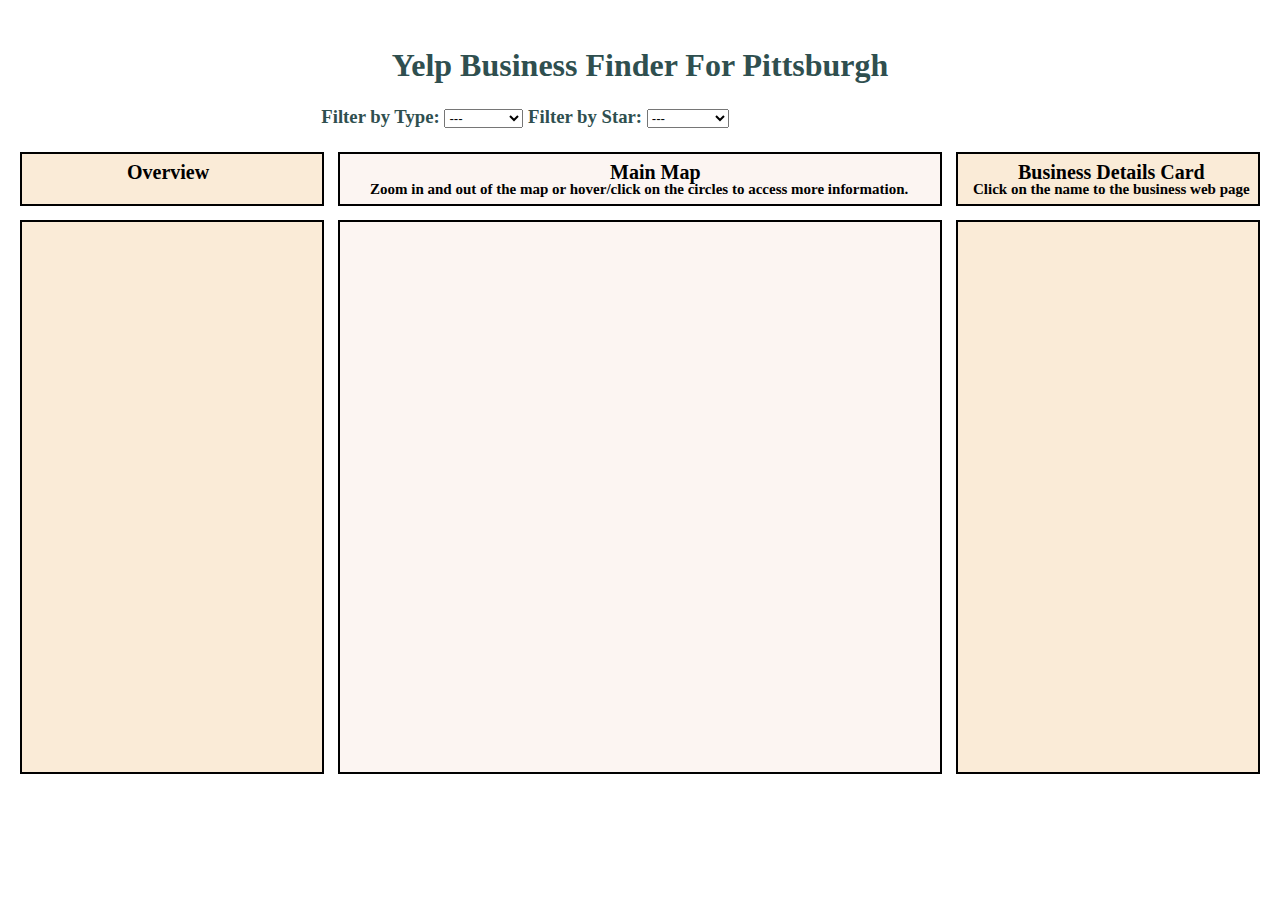
==== index.html @ 77a01666 "polishing" ====
<!DOCTYPE html>
<html lang="en">
<head>
    <meta charset="UTF-8">
    <script src="https://d3js.org/d3.v7.min.js"></script>
    <script src="https://d3js.org/topojson.v3.min.js"></script>
    <title>Yelp Business Finder For Pittsburgh</title>
</head>
<body style="background-color: 
white">
<br>
<div style = "text-align: center;">
    <h1 style="color: darkslategray;">Yelp Business Finder For Pittsburgh</h1>
    <h3 style="color: darkslategray;">

    </h3>

    <h3 style="color: darkslategray;">
        <span id="type-text">Filter by Type:</span>
        <select id="type-selector">
            <option value="none">---</option>
            <option value="food">Food</option>
            <option value="arts">Arts</option>
            <option value="nightlife">Nightlife</option>
            <option value="shopping">Shopping</option>
            <option value="active">Active</option>
        </select>
        <span id="star-text">Filter by Star:</span>
        <select id="star-selector">
            <option value="none">---</option>
            <option value=1>★</option>
            <option value=2>★★</option>
            <option value=3>★★★</option>
            <option value=4>★★★★</option>
            <option value=5>★★★★★</option>
        </select>
        <span id="category-text" style="visibility: hidden;">Filter by Food Category:</span>
        <select id="category-selector" style="visibility: hidden;">
        </select>
    </h3>
    <svg id="leftCardTop" height="50" width="300" style="margin:5px; background-color:antiquewhite;text-align: center;border: 2px solid black;">
        <text text x="35%" y="50%" font-size="20" fill="black" font-weight="bold">Overview</text>
    </svg>
    <svg id="choroplethTop" height="50" width="600" style="margin:5px; background-color:#fcf5f2;border: 2px solid black;" >
        <text text x="45%" y="50%" font-size="20" fill="black" font-weight="bold"> Main Map</text>
        <text text x="5%" y="80%" font-size="15" fill="black" font-weight="bold"> Zoom in and out of the map or hover/click on the circles to access more information. </text>
    </svg>
    <svg id="rightCardTop" height="50" width="300" style="margin:5px; background-color:antiquewhite;text-align: center;border: 2px solid black;" >
        <text text x="20%" y="50%" font-size="20" fill="black" font-weight="bold"> Business Details Card </text>
        <text text x="5%" y="80%" font-size="15" fill="black" font-weight="bold"> Click on the name to the business web page </text>
    </svg>
    <svg id="leftCard" height="550" width="300" style="margin:5px; background-color:antiquewhite;text-align: center;border: 2px solid black;">
        <svg id="scatterplot" x="0" y="0" height="260" width="280" ></svg>
        <svg id="barchart" x="0" y="270" height="260" width="280"></svg>
    </svg>
    <svg id="choropleth" height="550" width="600" style="margin:5px; background-color:#fcf5f2;border: 2px solid black;" ></svg>
    <svg id="rightCard" height="550" width="300" style="margin:5px; background-color:antiquewhite;text-align: center;border: 2px solid black;" ></svg>

</div>
<br>
</body>

<script>
    // left card
    const margin3 = { top: 20, right: 10, bottom: 30, left:10};
    const scatterPlot = d3.select("#scatterplot");
    const scatterWidth = scatterPlot.attr("width");
    const scatterHeight = scatterPlot.attr("height");
    const barChart = d3.select("#barchart");
    const barWidth = barChart.attr("width");
    const barHeight = barChart.attr("height");

    // right card
    let selectedCircle = null;
    const svg2 = d3.select("#rightCard");
    const width2 = svg2.attr("width");
    const height2 = svg2.attr("height");
    const margin2 = { top: 20, right: 20, bottom: 20, left:20};
    const vpWidth2 = width2 - margin2.left - margin2.right;
    const vpHeight2 = height2 - margin2.top - margin2.bottom;
    const viewport2 = svg2.append("g")
        .attr("transform","translate("+margin2.left+","+margin2.top+")");
    // Map
    const svg = d3.select("#choropleth");
    const width = svg.attr("width");
    const height = svg.attr("height");
    const margin = { top: 20, right: 20, bottom: 20, left:20};
    const vpWidth = width - margin.left - margin.right;
    const vpHeight = height - margin.top - margin.bottom;
    const viewport = svg.append("g")
        .attr("transform","translate("+margin.left+","+margin.top+")");
    function wrap(text, width) {
        text.each(function () {
            var text = d3.select(this),
                words = text.text().split(/\s+/).reverse(),
                word,
                line = [],
                lineNumber = 0,
                lineHeight = 1.1, // ems
                x = text.attr("x"),
                y = text.attr("y"),
                dy = 0, //parseFloat(text.attr("dy")),
                tspan = text.text(null)
                    .append("tspan")
                    .attr("x", x)
                    .attr("y", y)
                    .attr("dy", dy + "em");
            while (word = words.pop()) {
                line.push(word);
                tspan.text(line.join(" "));
                if (tspan.node().getComputedTextLength() > width) {
                    line.pop();
                    tspan.text(line.join(" "));
                    line = [word];
                    tspan = text.append("tspan")
                        .attr("x", x)
                        .attr("y", y)
                        .attr("dy", ++lineNumber * lineHeight + dy + "em")
                        .text(word);
                }
            }
        });
    }

    const requestData = async function() {

        const pittsData = await d3.csv('yelp_pittsburgh.csv');
        const pittsGeo = await d3.json("pittsburgh_neighborhoods.json");
        const icon_list = await d3.json("icon_list.json");

        let dataID = 0;
        pittsData.forEach( (d) => {
            d['rating'] = Number(d['rating']);
            d['review_count'] = Number(d['review count']);
            d['latitude'] = Number(d['latitude']);
            d['longitude'] = Number(d['longitude']);
            d['id'] = dataID;
            dataID++;
        });

        // Draw Left Card
        // Scatter Plot
        const xScatterScale = d3.scaleLinear()
            .domain([0, 5])
            .range([margin3.left+40, scatterWidth-margin3.right]);
        const yScatterScale = d3.scaleLinear()
            .domain([0, d3.max(pittsData, d => d.review_count)])
            .range([scatterHeight-margin3.bottom-10, margin3.top]);
        const xScatterAxis = d3.axisBottom(xScatterScale);

        scatterPlot.append("g")
                .attr("transform", `translate(0, ${scatterHeight - margin3.bottom-10})`)
                .call(xScatterAxis);

        const yScatterAxis = d3.axisLeft(yScatterScale);

        scatterPlot.append("g")
                .attr("transform", `translate(${margin3.left+ 40}, 0)`)
                .call(yScatterAxis);

        let scatterDots = scatterPlot.append('g')
            .selectAll("circle")
            .data(pittsData)
            .join("circle")
            .attr("id", d => ("id_" + d.id))
            .attr("cx", d => xScatterScale(d.rating))
            .attr("cy", d => yScatterScale(d.review_count))
            .attr("r", 0)
            .style("fill", "antiquewhite")
            .attr("transform", `translate(0, -5)`);
        // define the transition
        const transition = d3.transition()
            .duration(750)
            .ease(d3.easeLinear);
        // add a transition to the circles
        scatterDots.transition(transition)
            .attr("cx", d => xScatterScale(d.rating))
            .attr("cy", d => yScatterScale(d.review_count))
            .attr("r", 5)
            .style("fill", "#acc864");

        // Axis labels:
        scatterPlot.append("text")
            .attr("text-anchor", "end")
            .attr("font-size", "15")
            .attr("x", scatterWidth/2+40)
            .attr("y", scatterHeight-5 )
            .text("Rating");
        scatterPlot.append("text")
            .attr("text-anchor", "end")
            .attr("font-size", "15")
            .attr("transform", "rotate(-90)")
            .attr("x", -scatterHeight/2+55 )
            .attr("y", margin3.left+10)
            .text("Number of Reviews");

        // Barchart
        // Count by type
        let countType = {};
        pittsData.forEach(function(d) {
            if(countType[d.type]) {
                countType[d.type]++;
            } else {
                countType[d.type] = 1;
            }
        });
        let dataBar = Object.keys(countType).map(function(key) {
            return {type: key, count: countType[key]};
        });

        const xBarScale = d3.scaleBand()
            .domain(dataBar.map(d => d.type))
            .range([margin3.left+40, barWidth-10]).padding(0.1);

        const yBarScale = d3.scaleLinear()
            .domain([0, d3.max(dataBar, d => d.count)])
            .range([barHeight, margin3.top+30]);

        const xBarAxis = d3.axisBottom(xBarScale);

        barChart.append("g")
            .attr("transform", `translate(0, ${barHeight - margin3.bottom})`)
            .call(xBarAxis);

        const yBarAxis = d3.axisLeft(yBarScale);

        barChart.append("g")
                .attr("transform", `translate(${margin3.left+40}, -30)`)// move the y-axis to the left
                .call(yBarAxis);

        barChart.selectAll("rect")
            .data(dataBar)
            .join("rect")
            .attr("id", d => ("type_" + d.type))
            .attr("x",d => xBarScale(d.type))
            .attr("width", xBarScale.bandwidth())
            .style("fill", "#acc864")
            .attr("transform", `translate(0, -30)`)
            .attr("y", barHeight)
            .attr("height", 0)
            .transition() // bar animation
            .duration(650)
                .attr("y", d => yBarScale(d.count))
                .attr("height", d => barHeight - yBarScale(d.count));

        // Axis labels:
        barChart.append("text")
            .attr("text-anchor", "end")
            .attr("font-size", "15")
            .attr("x", barWidth/2+40)
            .attr("y", barHeight-3 )
            .text("Category");
        barChart.append("text")
            .attr("text-anchor", "end")
            .attr("font-size", "15")
            .attr("transform", "rotate(-90)")
            .attr("x", -barHeight/2+55 )
            .attr("y", margin3.left+10)
            .text("Number of Businesses");

        // highlight scatter plot and barchart
        function updateLeftCard(id, type) {
            // TitleText.text("Business: " + name);
            // update scatter plot
            let circleID = "#id_" + id;
            scatterPlot.selectAll("circle")
                .attr("r", 5)
                .style("opacity", 0.8)
                .style("stroke", "none")
                .style("fill", "#acc864")
            scatterPlot.selectAll(circleID).raise()
                .attr("r", 8)
                .style("opacity", 1)
                .style("stroke-width", 2)
                .style("stroke", "white")
                .style("fill", "#FDB10B")
            // update barchart
            let rectID = "#type_" + type;
            barChart.selectAll("rect")
                // .attr("r", 5)
                .style("opacity", 1)
                .style("stroke", "none")
                // .attr("width", xBarScale.bandwidth())
                .style("fill", "#acc864")
            barChart.selectAll(rectID).raise()
                // .attr("r", 8)
                // .style("opacity", 1)
                .style("stroke-width", 2)
                .style("stroke", "white")
                // .attr("width", xBarScale.bandwidth())
                .style("fill", "#FDB10B")
        }

        // Draw Map
        let pittsNeighborhoods = topojson.feature(pittsGeo, pittsGeo.objects.Neighborhoods_);
        let projection = d3.geoMercator().fitSize([vpWidth, vpHeight], pittsNeighborhoods);
        let path = d3.geoPath().projection(projection);

        viewport.selectAll("path")
            .data(pittsNeighborhoods.features)
            .join("path")
            .attr("fill", "white") //no stroke
            .attr("fill", "#d3e29d") //no stroke
            .attr("stroke", "white")
            .attr("stroke-width", 1.8)
            .attr("d", d => path(d.geometry));

        pittsData.forEach( d => {
            d.Position = projection( [d.longitude, d.latitude] );
        });

        // Draw Right Card
        const nameText = viewport2.append("text")
            .attr("x", 5)
            .attr("y", 15)
            .attr("class", "link")
            .attr("font-size", "20px")
            .attr("fill", "black")
            .style("word-wrap","break-word;")
            .style("text-align", "center")
            .style("opacity", 0)
            .style("font-family", "sans-serif")
            .style("font-weight", "bold")
            .call(wrap, 400);
        const myImage = viewport2.append("image")
            .attr("x", width2/4)
            .attr("y", 50)
            .attr("width", 100)
            .attr("height", 100);
        const type = viewport2.append("image")
            .attr("x", width2/4)
            .attr("y", height/2.7)
            .attr("width", 40)
            .attr("height", 40);
        const categories = viewport2.append("image")
            .attr("x", width2/2)
            .attr("y", height/2.7)
            .attr("width", 40)
            .attr("height", 40);
        const typeText = viewport2.append("text")
            .attr("x", width2/4)
            .attr("y", height/2.1)
            .attr("font-size", "13px")
            .attr("fill", "black")
            .style("word-wrap","break-word;")
            .style("text-align", "center")
            .style("opacity", 0)
            .style("font-family", "sans-serif");
        const categoriesText = viewport2.append("text")
            .attr("x", width2/2)
            .attr("y", height/2.1)
            .attr("font-size", "13px")
            .attr("fill", "black")
            .style("word-wrap","break-word;")
            .style("text-align", "center")
            .style("opacity", 0)
            .style("font-family", "sans-serif");
        const star = viewport2.append("image")
            .attr("x", width2/6)
            .attr("y", height/3.5)
            .attr("width", 150)
            .attr("height", 40);
        const review_count = viewport2.append("text")
            .attr("x", 5)
            .attr("y", height/1.75)
            .attr("font-size", "18px")
            .attr("fill", "black")
            .style("word-wrap","break-word;")
            .style("text-align", "center")
            .style("opacity", 0);
        const location = viewport2.append("text")
            .attr("x", 5)
            .attr("y", height/1.9)
            .attr("font-size", "18px")
            .attr("fill", "black")
            .style("word-wrap","break-word;")
            .style("text-align", "center")
            .style("opacity", 0);
        const snippetTitle = viewport2.append("text")
            .attr("x", 5)
            .attr("y", height/1.6)
            .attr("font-size", "18px")
            .attr("fill", "white")
            .style("word-wrap","break-word;")
            .style("text-align", "center")
            .style("opacity", 0)
            .style("font-weight", "bold");
        const snippet = viewport2.append("text")
            .attr("x", 5)
            .attr("y", height/1.5)
            .attr("font-size", "18px")
            .attr("fill", "white")
            .style("word-wrap","break-word;")
            .style("text-align", "center")
            .style("font-style", "italic")
            .style("opacity", 0);
        const bgRect = viewport2.append("rect")
            .attr("x", 0)
            .attr("y", height/1.7) // assuming font-size is 18px
            .attr("width", "260")
            .attr("height", "180")
            .attr("fill", "#FDB10B");
        const tooltip = d3.select("body").append("div")
            .attr("class", "tooltip")
            .style("position", "absolute")
            .style("pointer-events", "none")
            .style("opacity", 0)
            .style("background-color", "pink")
            .style("padding", "8px");

        var zoom = d3.zoom()
            .scaleExtent([1, 8])
            .on('zoom', function(event) {
                viewport.selectAll('path')
                    .attr('transform', event.transform);
                viewport.selectAll('circle')
                    .attr('transform', event.transform)
                viewport.selectAll('text')
                    .attr('transform', event.transform);
            });
        svg.call(zoom);

        // Add dropdown menu
        let typeSelector = d3.select("#type-selector");
        typeSelector.on("change", update);

        let starSelector = d3.select("#star-selector");
        starSelector.on("change", update);

        let categorySelector = d3.select("#category-selector");
        let categoryText = d3.select("#category-text");

        // generate list of options for category
        let categoryOptions = pittsData
            .map((d) => d.category)
            .filter((value, index, self) => self.indexOf(value) === index)
            .filter(d => !["active", "shopping", "nightlife", "arts"].includes(d));

        // add to select tag
        let optionHTML = "";
        optionHTML += `<option value="none">---</option>`
        for (let i = 0; i < categoryOptions.length; i++) {
            optionHTML += `<option value="${categoryOptions[i]}">${categoryOptions[i]}</option>`;
        }
        categorySelector.html(optionHTML);
        categorySelector.on("change", update);

        let circles  = "empty"
        let zoomLevel = d3.zoomTransform(svg.node());

        function update() {
            let filteredData = pittsData;
            // update type
            let selectedType = typeSelector.node().value;
            if (selectedType != "none") {
                filteredData = filteredData.filter(function(d) { return d.type === selectedType; });
            }
            if (selectedType != "food") {
                // categorySelector.node().previousSibling.style.display = "none";
                categoryText.style("visibility", "hidden");
                categorySelector.style("visibility", "hidden");
            } else {
                categoryText.style("visibility", "visible");
                categorySelector.style("visibility", "visible")
            }

            // update star
            let selectedStar = starSelector.node().value;
            if (selectedStar != "none") {
                filteredData = filteredData.filter(function(d) { return d.rating === Number(selectedStar); });
            }

            // update category
            let selectedCategory = categorySelector.node().value;
            if (selectedCategory != "none") {
                filteredData = filteredData.filter(function(d) { return d.category === selectedCategory; });
            }

            let circleSize = 4;
            if (circles != "empty") { zoomLevel = d3.zoomTransform(svg.node()); }

            // dots
            circles = viewport.selectAll("circle").data(filteredData, d => d.Position);
            circles.exit().remove();
            circles.enter()
                .append("circle")
                .attr("r", circleSize)
                .attr("opacity", 0.7)
                .merge(circles)
                .style("fill", "#275362")
                .attr("cx", d => d.Position[0])
                .attr("cy", d => d.Position[1])
                .on("mouseover", (event, d)  => {
                    tooltip.transition()
                        .duration(200)
                        .style("opacity", 0.9);
                    tooltip.html(`<span style="font-weight:bold;">Name: </span> ${d.name}<br><span style="font-weight:bold;">Type: </span> ${d.type}<br><span style="font-weight:bold;">Category: </span> ${d.category}<br>`)
                        .style("left", (event.pageX + 10) + "px")
                        .style("top", (event.pageY - 20) + "px");
                    d3.select(event.currentTarget).style("cursor", "pointer").attr("stroke", "red").attr("stroke-width", "7px");
                })
                .on("mouseout", () => {
                    tooltip.transition()
                        .duration(200)
                        .style("opacity", 0);
                    d3.select(event.currentTarget).style("cursor", "default").attr("stroke", "None").attr("stroke-width", "0");
                })
                .on("click", (event, d) => {
                    if (selectedCircle !== null) {
                        selectedCircle.attr("fill", "#275362");
                        updateLeftCard(d.id, d.type); // update the scatterplot and barchart
                    }
                    d3.select(event.currentTarget)
                        .attr("fill", "red");
                    selectedCircle = d3.select(event.currentTarget);

                    // create a tooltip element and position it relative to the mouse pointer
                    const imageName = `${d.type}.png`;
                    const typeImage = icon_list[d.category];
                    nameText.text(d.name)
                        .transition()
                        .style("opacity", 1)
                        .call(wrap, 250);
                    nameText.on("mouseover", (event, d)  => {
                        d3.select(event.currentTarget).style("cursor", "pointer")
                            .style("fill", "blue");
                    })
                        .on("mouseout", (event, d) => {
                            d3.select(event.currentTarget).style("cursor", "default")
                                .style("fill", "black");
                        })
                    nameText.on("click", () => {
                        window.open(d.url, "_blank");
                    });
                    myImage.attr("xlink:href", d.image_url)
                        .transition()
                        .style("opacity", 1);
                    type.attr("xlink:href", imageName)
                        .transition()
                        .style("opacity", 1);
                    categories.attr("xlink:href", typeImage)
                        .transition()
                        .style("opacity", 1);
                    typeText.text(d.type)
                        .transition()
                        .style("opacity", 1)
                        .call(wrap, 250);
                    categoriesText.text(d.category)
                        .transition()
                        .style("opacity", 1)
                        .call(wrap, 250);
                    bgRect.transition()
                        .style("opacity", 1)
                    snippetTitle
                        .text("Highlighted Comment:")
                        .transition()
                        .style("opacity", 1)
                        .call(wrap, 250);
                    snippet.text(d.snippet)
                        .transition()
                        .style("opacity", 1)
                        .call(wrap, 250);
                    snippet.raise();
                    snippetTitle.raise();
                    review_count.text('Review Count: ' + d.review_count)
                        .transition()
                        .style("opacity", 1)
                        .call(wrap, 250);
                    /* rate.text('Rate: ' + d.rating)
                        .transition()
                        .style("opacity", 1)
                        .call(wrap, 250); */
                    star.attr("xlink:href", `${d.rating}.png`)
                        .transition()
                        .style("opacity", 1);
                    location.text('Location: ' + d.neighborhood)
                        .transition()
                        .style("opacity", 1)
                        .call(wrap, 250);
                });
                viewport.call(zoom.transform, zoomLevel);
        }
        // Draw initial circles
        update();
    }

    requestData();
</script>
</html>
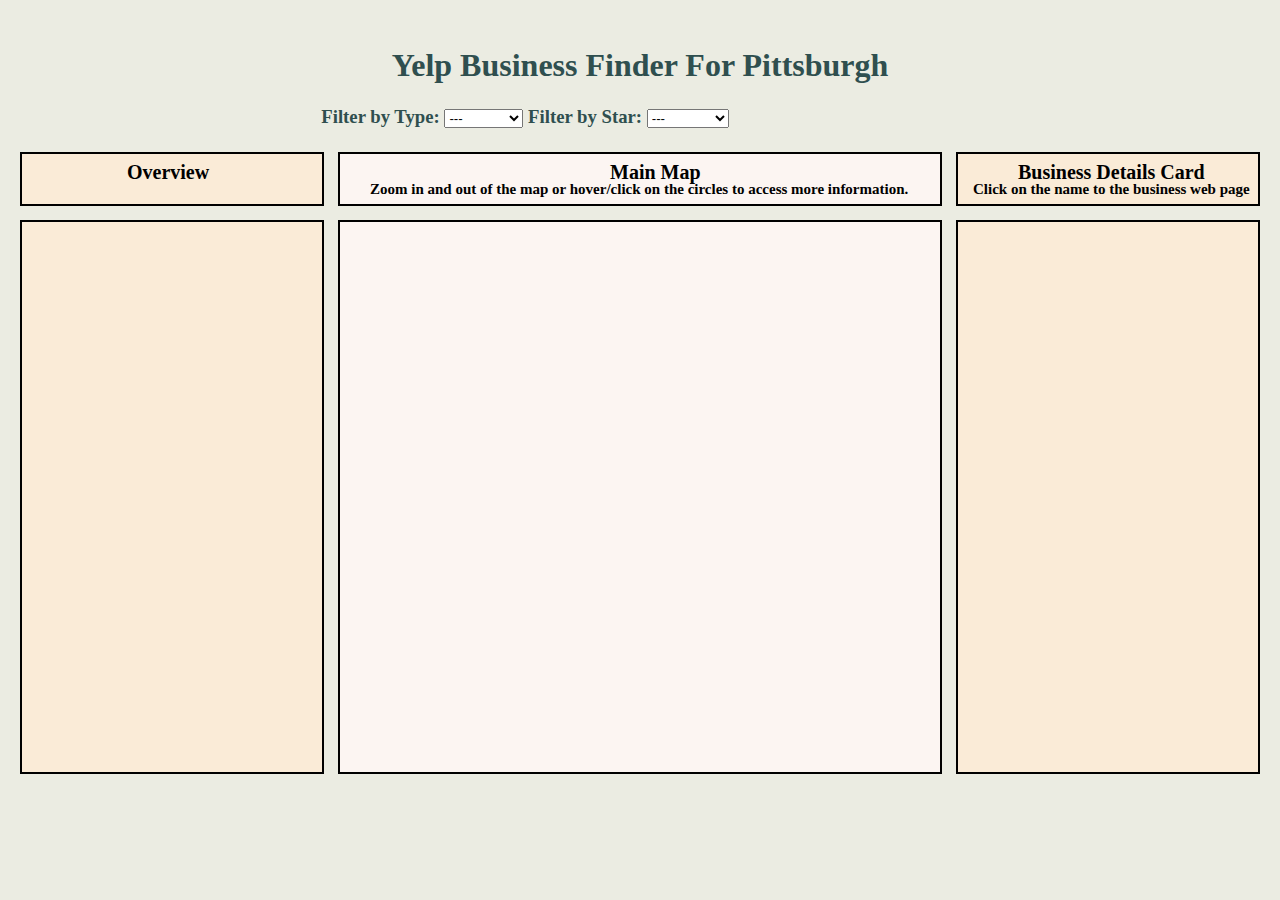
==== commit 5d13ed66: "changed color" ====
--- a/index.html
+++ b/index.html
@@ -6,8 +6,7 @@
     <script src="https://d3js.org/topojson.v3.min.js"></script>
     <title>Yelp Business Finder For Pittsburgh</title>
 </head>
-<body style="background-color: 
-white">
+<body style="background-color: #EBECE2">
 <br>
 <div style = "text-align: center;">
     <h1 style="color: darkslategray;">Yelp Business Finder For Pittsburgh</h1>
@@ -396,10 +395,7 @@
             .style("opacity", 0);
         const bgRect = viewport2.append("rect")
             .attr("x", 0)
-            .attr("y", height/1.7) // assuming font-size is 18px
-            .attr("width", "260")
-            .attr("height", "180")
-            .attr("fill", "#FDB10B");
+            .attr("y", height/1.7);
         const tooltip = d3.select("body").append("div")
             .attr("class", "tooltip")
             .style("position", "absolute")
@@ -482,7 +478,7 @@
             // dots
             circles = viewport.selectAll("circle").data(filteredData, d => d.Position);
             circles.exit().remove();
-            circles.enter()
+            let mapCircles = circles.enter()
                 .append("circle")
                 .attr("r", circleSize)
                 .attr("opacity", 0.7)
@@ -497,7 +493,7 @@
                     tooltip.html(`<span style="font-weight:bold;">Name: </span> ${d.name}<br><span style="font-weight:bold;">Type: </span> ${d.type}<br><span style="font-weight:bold;">Category: </span> ${d.category}<br>`)
                         .style("left", (event.pageX + 10) + "px")
                         .style("top", (event.pageY - 20) + "px");
-                    d3.select(event.currentTarget).style("cursor", "pointer").attr("stroke", "red").attr("stroke-width", "7px");
+                    d3.select(event.currentTarget).style("cursor", "pointer").attr("stroke", "#EA592A").attr("stroke-width", "7px");
                 })
                 .on("mouseout", () => {
                     tooltip.transition()
@@ -514,71 +510,74 @@
                         .attr("fill", "red");
                     selectedCircle = d3.select(event.currentTarget);
 
-                    // create a tooltip element and position it relative to the mouse pointer
-                    const imageName = `${d.type}.png`;
-                    const typeImage = icon_list[d.category];
-                    nameText.text(d.name)
-                        .transition()
-                        .style("opacity", 1)
-                        .call(wrap, 250);
-                    nameText.on("mouseover", (event, d)  => {
-                        d3.select(event.currentTarget).style("cursor", "pointer")
-                            .style("fill", "blue");
+                // create a tooltip element and position it relative to the mouse pointer
+                const imageName = `${d.type}.png`;
+                const typeImage = icon_list[d.category];
+                nameText.text(d.name)
+                    .transition()
+                    .style("opacity", 1)
+                    .call(wrap, 250);
+                nameText.on("mouseover", (event, d)  => {
+                    d3.select(event.currentTarget).style("cursor", "pointer")
+                        .style("fill", "blue");
+                })
+                    .on("mouseout", (event, d) => {
+                        d3.select(event.currentTarget).style("cursor", "default")
+                            .style("fill", "black");
                     })
-                        .on("mouseout", (event, d) => {
-                            d3.select(event.currentTarget).style("cursor", "default")
-                                .style("fill", "black");
-                        })
-                    nameText.on("click", () => {
-                        window.open(d.url, "_blank");
-                    });
-                    myImage.attr("xlink:href", d.image_url)
-                        .transition()
-                        .style("opacity", 1);
-                    type.attr("xlink:href", imageName)
-                        .transition()
-                        .style("opacity", 1);
-                    categories.attr("xlink:href", typeImage)
-                        .transition()
-                        .style("opacity", 1);
-                    typeText.text(d.type)
-                        .transition()
-                        .style("opacity", 1)
-                        .call(wrap, 250);
-                    categoriesText.text(d.category)
-                        .transition()
-                        .style("opacity", 1)
-                        .call(wrap, 250);
-                    bgRect.transition()
-                        .style("opacity", 1)
-                    snippetTitle
-                        .text("Highlighted Comment:")
-                        .transition()
-                        .style("opacity", 1)
-                        .call(wrap, 250);
-                    snippet.text(d.snippet)
-                        .transition()
-                        .style("opacity", 1)
-                        .call(wrap, 250);
-                    snippet.raise();
-                    snippetTitle.raise();
-                    review_count.text('Review Count: ' + d.review_count)
-                        .transition()
-                        .style("opacity", 1)
-                        .call(wrap, 250);
-                    /* rate.text('Rate: ' + d.rating)
-                        .transition()
-                        .style("opacity", 1)
-                        .call(wrap, 250); */
-                    star.attr("xlink:href", `${d.rating}.png`)
-                        .transition()
-                        .style("opacity", 1);
-                    location.text('Location: ' + d.neighborhood)
-                        .transition()
-                        .style("opacity", 1)
-                        .call(wrap, 250);
+                nameText.on("click", () => {
+                    window.open(d.url, "_blank");
                 });
-                viewport.call(zoom.transform, zoomLevel);
+                myImage.attr("xlink:href", d.image_url)
+                    .transition()
+                    .style("opacity", 1);
+                type.attr("xlink:href", imageName)
+                    .transition()
+                    .style("opacity", 1);
+                categories.attr("xlink:href", typeImage)
+                    .transition()
+                    .style("opacity", 1);
+                typeText.text(d.type)
+                    .transition()
+                    .style("opacity", 1)
+                    .call(wrap, 250);
+                categoriesText.text(d.category)
+                    .transition()
+                    .style("opacity", 1)
+                    .call(wrap, 250);
+                bgRect.transition()
+                    .style("opacity", 1) // assuming font-size is 18px
+                    .attr("width", "260")
+                    .attr("height", "180")
+                    .attr("fill", "#FDB10B")
+                snippetTitle
+                    .text("Highlighted Comment:")
+                    .transition()
+                    .style("opacity", 1)
+                    .call(wrap, 250);
+                snippet.text(d.snippet)
+                    .transition()
+                    .style("opacity", 1)
+                    .call(wrap, 250);
+                snippet.raise();
+                snippetTitle.raise();
+                review_count.text('Review Count: ' + d.review_count)
+                    .transition()
+                    .style("opacity", 1)
+                    .call(wrap, 250);
+                /* rate.text('Rate: ' + d.rating)
+                    .transition()
+                    .style("opacity", 1)
+                    .call(wrap, 250); */
+                star.attr("xlink:href", `${d.rating}.png`)
+                    .transition()
+                    .style("opacity", 1);
+                location.text('Location: ' + d.neighborhood)
+                    .transition()
+                    .style("opacity", 1)
+                    .call(wrap, 250);
+            });
+            viewport.call(zoom.transform, zoomLevel);
         }
         // Draw initial circles
         update();
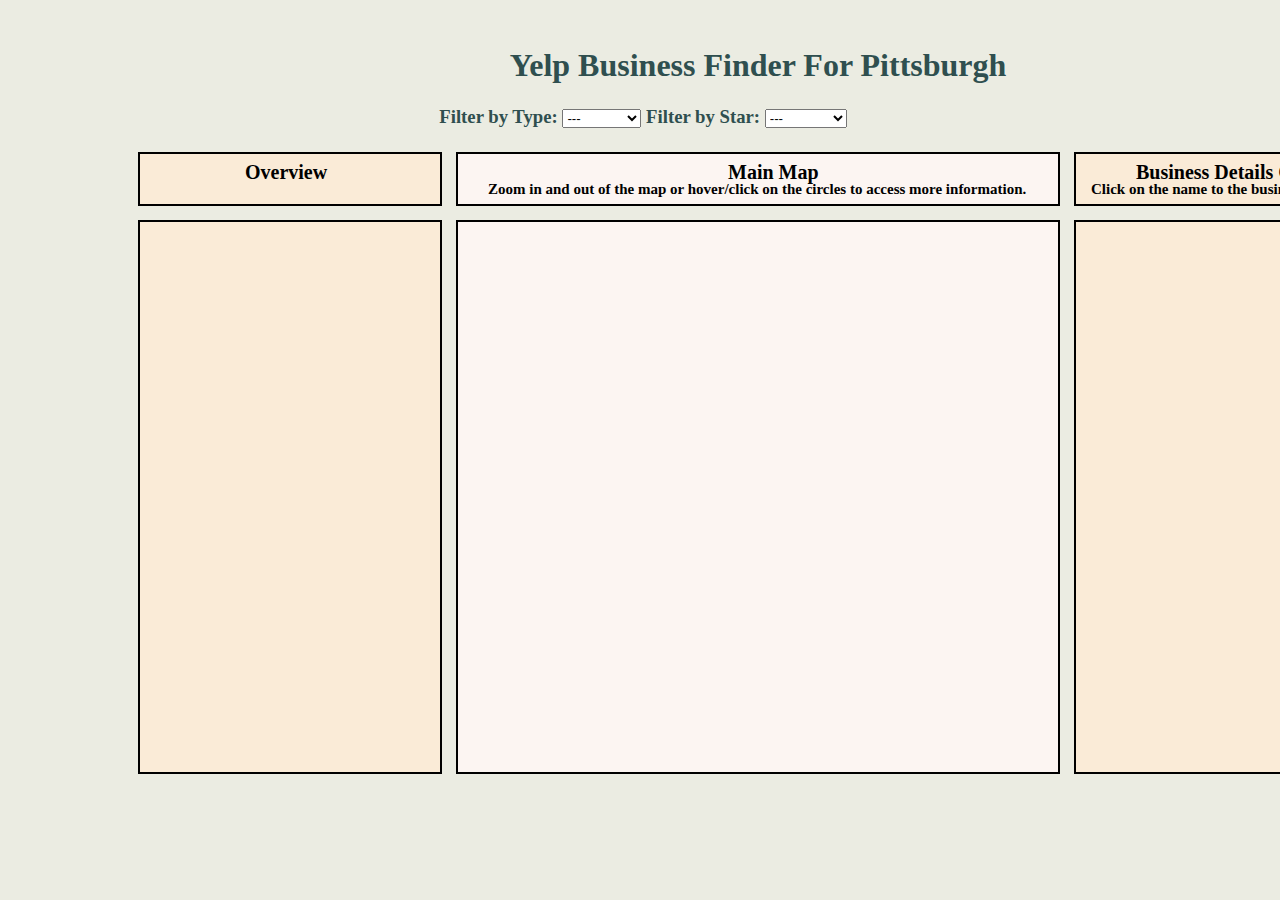
==== commit 6c1fcf58: "fixing div arrangement" ====
--- a/index.html
+++ b/index.html
@@ -8,7 +8,7 @@
 </head>
 <body style="background-color: #EBECE2">
 <br>
-<div style = "text-align: center;">
+<div style = "text-align: center; width:1500px">
     <h1 style="color: darkslategray;">Yelp Business Finder For Pittsburgh</h1>
     <h3 style="color: darkslategray;">
 
@@ -37,24 +37,27 @@
         <select id="category-selector" style="visibility: hidden;">
         </select>
     </h3>
-    <svg id="leftCardTop" height="50" width="300" style="margin:5px; background-color:antiquewhite;text-align: center;border: 2px solid black;">
-        <text text x="35%" y="50%" font-size="20" fill="black" font-weight="bold">Overview</text>
-    </svg>
-    <svg id="choroplethTop" height="50" width="600" style="margin:5px; background-color:#fcf5f2;border: 2px solid black;" >
-        <text text x="45%" y="50%" font-size="20" fill="black" font-weight="bold"> Main Map</text>
-        <text text x="5%" y="80%" font-size="15" fill="black" font-weight="bold"> Zoom in and out of the map or hover/click on the circles to access more information. </text>
-    </svg>
-    <svg id="rightCardTop" height="50" width="300" style="margin:5px; background-color:antiquewhite;text-align: center;border: 2px solid black;" >
-        <text text x="20%" y="50%" font-size="20" fill="black" font-weight="bold"> Business Details Card </text>
-        <text text x="5%" y="80%" font-size="15" fill="black" font-weight="bold"> Click on the name to the business web page </text>
-    </svg>
-    <svg id="leftCard" height="550" width="300" style="margin:5px; background-color:antiquewhite;text-align: center;border: 2px solid black;">
-        <svg id="scatterplot" x="0" y="0" height="260" width="280" ></svg>
-        <svg id="barchart" x="0" y="270" height="260" width="280"></svg>
-    </svg>
-    <svg id="choropleth" height="550" width="600" style="margin:5px; background-color:#fcf5f2;border: 2px solid black;" ></svg>
-    <svg id="rightCard" height="550" width="300" style="margin:5px; background-color:antiquewhite;text-align: center;border: 2px solid black;" ></svg>
-
+    <div style = "width:1500px">
+        <svg id="leftCardTop" height="50" width="300" style="margin:5px; background-color:antiquewhite;text-align: center;border: 2px solid black;">
+            <text text x="35%" y="50%" font-size="20" fill="black" font-weight="bold">Overview</text>
+        </svg>
+        <svg id="choroplethTop" height="50" width="600" style="margin:5px; background-color:#fcf5f2;border: 2px solid black;" >
+            <text text x="45%" y="50%" font-size="20" fill="black" font-weight="bold"> Main Map</text>
+            <text text x="5%" y="80%" font-size="15" fill="black" font-weight="bold"> Zoom in and out of the map or hover/click on the circles to access more information. </text>
+        </svg>
+        <svg id="rightCardTop" height="50" width="300" style="margin:5px; background-color:antiquewhite;text-align: center;border: 2px solid black;" >
+            <text text x="20%" y="50%" font-size="20" fill="black" font-weight="bold"> Business Details Card </text>
+            <text text x="5%" y="80%" font-size="15" fill="black" font-weight="bold"> Click on the name to the business web page </text>
+        </svg>
+    </div>
+    <div style = "width:1500px">
+        <svg id="leftCard" height="550" width="300" style="margin:5px; background-color:antiquewhite;text-align: center;border: 2px solid black;">
+            <svg id="scatterplot" x="0" y="0" height="260" width="280" ></svg>
+            <svg id="barchart" x="0" y="270" height="260" width="280"></svg>
+        </svg>
+        <svg id="choropleth" height="550" width="600" style="margin:5px; background-color:#fcf5f2;border: 2px solid black;" ></svg>
+        <svg id="rightCard" height="550" width="300" style="margin:5px; background-color:antiquewhite;text-align: center;border: 2px solid black;" ></svg>
+    </div>
 </div>
 <br>
 </body>
@@ -585,4 +588,4 @@
 
     requestData();
 </script>
-</html>+</html>
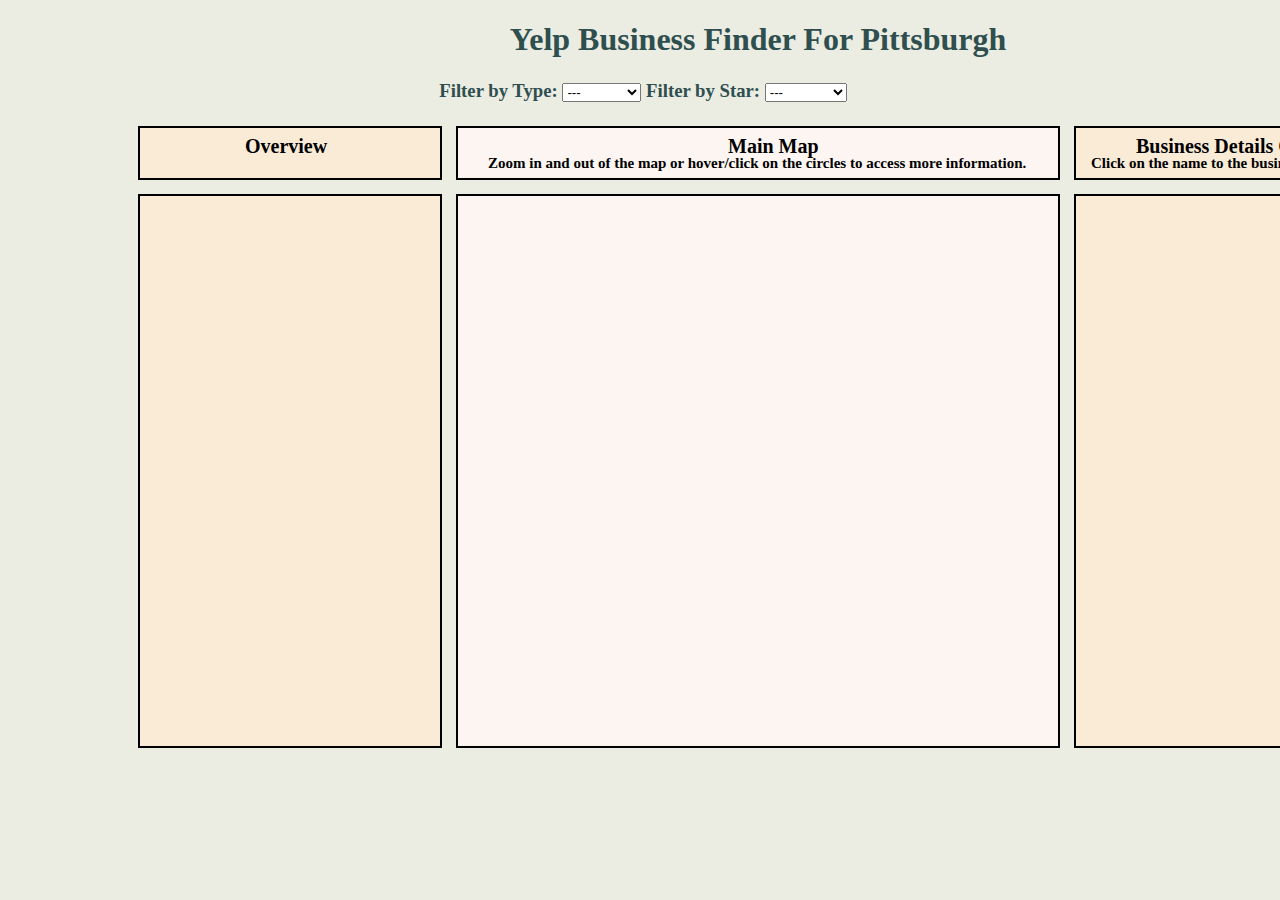
==== commit 0bab30eb: "code cleaning and restructuring, also fixed a minor bug" ====
--- a/index.html
+++ b/index.html
@@ -1,20 +1,17 @@
 <!DOCTYPE html>
 <html lang="en">
+
 <head>
     <meta charset="UTF-8">
     <script src="https://d3js.org/d3.v7.min.js"></script>
     <script src="https://d3js.org/topojson.v3.min.js"></script>
     <title>Yelp Business Finder For Pittsburgh</title>
+    <link href="styles.css" rel="stylesheet">
 </head>
-<body style="background-color: #EBECE2">
-<br>
-<div style = "text-align: center; width:1500px">
-    <h1 style="color: darkslategray;">Yelp Business Finder For Pittsburgh</h1>
-    <h3 style="color: darkslategray;">
-
-    </h3>
-
-    <h3 style="color: darkslategray;">
+
+<div class="container">
+    <h1 class="header-text">Yelp Business Finder For Pittsburgh</h1>
+    <h3 class="header-text">
         <span id="type-text">Filter by Type:</span>
         <select id="type-selector">
             <option value="none">---</option>
@@ -34,37 +31,38 @@
             <option value=5>★★★★★</option>
         </select>
         <span id="category-text" style="visibility: hidden;">Filter by Food Category:</span>
-        <select id="category-selector" style="visibility: hidden;">
-        </select>
+        <select id="category-selector" style="visibility: hidden;"></select>
     </h3>
-    <div style = "width:1500px">
-        <svg id="leftCardTop" height="50" width="300" style="margin:5px; background-color:antiquewhite;text-align: center;border: 2px solid black;">
-            <text text x="35%" y="50%" font-size="20" fill="black" font-weight="bold">Overview</text>
+    <div>
+        <svg class="svg-card" height="50" id="leftCardTop" width="300">
+            <text fill="black" font-size="20" font-weight="bold" x="35%" y="50%">Overview</text>
         </svg>
-        <svg id="choroplethTop" height="50" width="600" style="margin:5px; background-color:#fcf5f2;border: 2px solid black;" >
-            <text text x="45%" y="50%" font-size="20" fill="black" font-weight="bold"> Main Map</text>
-            <text text x="5%" y="80%" font-size="15" fill="black" font-weight="bold"> Zoom in and out of the map or hover/click on the circles to access more information. </text>
+        <svg class="svg-main-map" height="50" id="choroplethTop" width="600">
+            <text fill="black" font-size="20" font-weight="bold" x="45%" y="50%"> Main Map</text>
+            <text fill="black" font-size="15" font-weight="bold" x="5%" y="80%"> Zoom in and out of the map or
+                hover/click on the circles to access more information.
+            </text>
         </svg>
-        <svg id="rightCardTop" height="50" width="300" style="margin:5px; background-color:antiquewhite;text-align: center;border: 2px solid black;" >
-            <text text x="20%" y="50%" font-size="20" fill="black" font-weight="bold"> Business Details Card </text>
-            <text text x="5%" y="80%" font-size="15" fill="black" font-weight="bold"> Click on the name to the business web page </text>
+        <svg class="svg-card" height="50" id="rightCardTop" width="300">
+            <text fill="black" font-size="20" font-weight="bold" x="20%" y="50%"> Business Details Card</text>
+            <text fill="black" font-size="15" font-weight="bold" x="5%" y="80%"> Click on the name to the business web
+                page
+            </text>
         </svg>
     </div>
-    <div style = "width:1500px">
-        <svg id="leftCard" height="550" width="300" style="margin:5px; background-color:antiquewhite;text-align: center;border: 2px solid black;">
-            <svg id="scatterplot" x="0" y="0" height="260" width="280" ></svg>
-            <svg id="barchart" x="0" y="270" height="260" width="280"></svg>
+    <div>
+        <svg class="svg-card" height="550" id="leftCard" width="300">
+            <svg height="260" id="scatterplot" width="280" x="0" y="0"></svg>
+            <svg height="260" id="barchart" width="280" x="0" y="270"></svg>
         </svg>
-        <svg id="choropleth" height="550" width="600" style="margin:5px; background-color:#fcf5f2;border: 2px solid black;" ></svg>
-        <svg id="rightCard" height="550" width="300" style="margin:5px; background-color:antiquewhite;text-align: center;border: 2px solid black;" ></svg>
+        <svg class="svg-main-map" height="550" id="choropleth" width="600"></svg>
+        <svg class="svg-card" height="550" id="rightCard" width="300"></svg>
     </div>
 </div>
-<br>
-</body>
 
 <script>
     // left card
-    const margin3 = { top: 20, right: 10, bottom: 30, left:10};
+    const margin3 = {top: 20, right: 10, bottom: 30, left: 10};
     const scatterPlot = d3.select("#scatterplot");
     const scatterWidth = scatterPlot.attr("width");
     const scatterHeight = scatterPlot.attr("height");
@@ -77,20 +75,23 @@
     const svg2 = d3.select("#rightCard");
     const width2 = svg2.attr("width");
     const height2 = svg2.attr("height");
-    const margin2 = { top: 20, right: 20, bottom: 20, left:20};
+    const margin2 = {top: 20, right: 20, bottom: 20, left: 20};
     const vpWidth2 = width2 - margin2.left - margin2.right;
     const vpHeight2 = height2 - margin2.top - margin2.bottom;
     const viewport2 = svg2.append("g")
-        .attr("transform","translate("+margin2.left+","+margin2.top+")");
+        .attr("transform", "translate(" + margin2.left + "," + margin2.top + ")");
+
     // Map
     const svg = d3.select("#choropleth");
     const width = svg.attr("width");
     const height = svg.attr("height");
-    const margin = { top: 20, right: 20, bottom: 20, left:20};
+    const margin = {top: 20, right: 20, bottom: 20, left: 20};
     const vpWidth = width - margin.left - margin.right;
     const vpHeight = height - margin.top - margin.bottom;
     const viewport = svg.append("g")
-        .attr("transform","translate("+margin.left+","+margin.top+")");
+        .attr("transform", "translate(" + margin.left + "," + margin.top + ")");
+
+    // Helper Function
     function wrap(text, width) {
         text.each(function () {
             var text = d3.select(this),
@@ -98,10 +99,10 @@
                 word,
                 line = [],
                 lineNumber = 0,
-                lineHeight = 1.1, // ems
+                lineHeight = 1.1,
                 x = text.attr("x"),
                 y = text.attr("y"),
-                dy = 0, //parseFloat(text.attr("dy")),
+                dy = 0,
                 tspan = text.text(null)
                     .append("tspan")
                     .attr("x", x)
@@ -124,14 +125,14 @@
         });
     }
 
-    const requestData = async function() {
-
+    const requestData = async function () {
+        // Load Data
         const pittsData = await d3.csv('yelp_pittsburgh.csv');
         const pittsGeo = await d3.json("pittsburgh_neighborhoods.json");
         const icon_list = await d3.json("icon_list.json");
-
         let dataID = 0;
-        pittsData.forEach( (d) => {
+        // Data Cleaning
+        pittsData.forEach((d) => {
             d['rating'] = Number(d['rating']);
             d['review_count'] = Number(d['review count']);
             d['latitude'] = Number(d['latitude']);
@@ -139,266 +140,157 @@
             d['id'] = dataID;
             dataID++;
         });
-
-        // Draw Left Card
+        // Draw Overview
         // Scatter Plot
-        const xScatterScale = d3.scaleLinear()
-            .domain([0, 5])
-            .range([margin3.left+40, scatterWidth-margin3.right]);
-        const yScatterScale = d3.scaleLinear()
-            .domain([0, d3.max(pittsData, d => d.review_count)])
-            .range([scatterHeight-margin3.bottom-10, margin3.top]);
-        const xScatterAxis = d3.axisBottom(xScatterScale);
-
+        const xScatterScale = d3.scaleLinear().domain([0, 5]).range([margin3.left + 40, scatterWidth - margin3.right]);
+        const yScatterScale = d3.scaleLinear().domain([0, d3.max(pittsData, d => d.review_count)]).range([scatterHeight - margin3.bottom - 10, margin3.top]);
         scatterPlot.append("g")
-                .attr("transform", `translate(0, ${scatterHeight - margin3.bottom-10})`)
-                .call(xScatterAxis);
-
-        const yScatterAxis = d3.axisLeft(yScatterScale);
-
+            .attr("transform", `translate(0, ${scatterHeight - margin3.bottom - 10})`)
+            .call(d3.axisBottom(xScatterScale));
         scatterPlot.append("g")
-                .attr("transform", `translate(${margin3.left+ 40}, 0)`)
-                .call(yScatterAxis);
-
-        let scatterDots = scatterPlot.append('g')
-            .selectAll("circle")
-            .data(pittsData)
-            .join("circle")
+            .attr("transform", `translate(${margin3.left + 40}, 0)`)
+            .call(d3.axisLeft(yScatterScale));
+        let scatterDots = scatterPlot.append('g').selectAll("circle").data(pittsData).join("circle")
             .attr("id", d => ("id_" + d.id))
             .attr("cx", d => xScatterScale(d.rating))
             .attr("cy", d => yScatterScale(d.review_count))
             .attr("r", 0)
             .style("fill", "antiquewhite")
             .attr("transform", `translate(0, -5)`);
-        // define the transition
-        const transition = d3.transition()
-            .duration(750)
-            .ease(d3.easeLinear);
-        // add a transition to the circles
-        scatterDots.transition(transition)
+        scatterDots
+            .transition(d3.transition().duration(750).ease(d3.easeLinear))
             .attr("cx", d => xScatterScale(d.rating))
             .attr("cy", d => yScatterScale(d.review_count))
             .attr("r", 5)
             .style("fill", "#acc864");
-
-        // Axis labels:
+        // Axis labels
         scatterPlot.append("text")
             .attr("text-anchor", "end")
             .attr("font-size", "15")
-            .attr("x", scatterWidth/2+40)
-            .attr("y", scatterHeight-5 )
+            .attr("x", scatterWidth / 2 + 40)
+            .attr("y", scatterHeight - 5)
             .text("Rating");
         scatterPlot.append("text")
             .attr("text-anchor", "end")
             .attr("font-size", "15")
             .attr("transform", "rotate(-90)")
-            .attr("x", -scatterHeight/2+55 )
-            .attr("y", margin3.left+10)
+            .attr("x", -scatterHeight / 2 + 55)
+            .attr("y", margin3.left + 10)
             .text("Number of Reviews");
 
         // Barchart
-        // Count by type
         let countType = {};
-        pittsData.forEach(function(d) {
-            if(countType[d.type]) {
-                countType[d.type]++;
-            } else {
-                countType[d.type] = 1;
-            }
-        });
-        let dataBar = Object.keys(countType).map(function(key) {
-            return {type: key, count: countType[key]};
-        });
-
-        const xBarScale = d3.scaleBand()
-            .domain(dataBar.map(d => d.type))
-            .range([margin3.left+40, barWidth-10]).padding(0.1);
-
-        const yBarScale = d3.scaleLinear()
-            .domain([0, d3.max(dataBar, d => d.count)])
-            .range([barHeight, margin3.top+30]);
-
-        const xBarAxis = d3.axisBottom(xBarScale);
-
+        pittsData.forEach(d => countType[d.type] = countType[d.type] ? countType[d.type] + 1 : 1);
+        let dataBar = Object.keys(countType).map(key => ({type: key, count: countType[key]}));
+        // Axis
+        const xBarScale = d3.scaleBand().domain(dataBar.map(d => d.type)).range([margin3.left + 40, barWidth - 10]).padding(0.1);
+        const yBarScale = d3.scaleLinear().domain([0, d3.max(dataBar, d => d.count)]).range([barHeight, margin3.top + 30]);
         barChart.append("g")
             .attr("transform", `translate(0, ${barHeight - margin3.bottom})`)
-            .call(xBarAxis);
-
-        const yBarAxis = d3.axisLeft(yBarScale);
-
+            .call(d3.axisBottom(xBarScale));
         barChart.append("g")
-                .attr("transform", `translate(${margin3.left+40}, -30)`)// move the y-axis to the left
-                .call(yBarAxis);
-
+            .attr("transform", `translate(${margin3.left + 40}, -30)`)
+            .call(d3.axisLeft(yBarScale));
         barChart.selectAll("rect")
             .data(dataBar)
             .join("rect")
             .attr("id", d => ("type_" + d.type))
-            .attr("x",d => xBarScale(d.type))
+            .attr("x", d => xBarScale(d.type))
             .attr("width", xBarScale.bandwidth())
             .style("fill", "#acc864")
             .attr("transform", `translate(0, -30)`)
             .attr("y", barHeight)
             .attr("height", 0)
-            .transition() // bar animation
+            .transition()
             .duration(650)
-                .attr("y", d => yBarScale(d.count))
-                .attr("height", d => barHeight - yBarScale(d.count));
-
-        // Axis labels:
+            .attr("y", d => yBarScale(d.count))
+            .attr("height", d => barHeight - yBarScale(d.count));
+        // Axis labels
         barChart.append("text")
             .attr("text-anchor", "end")
             .attr("font-size", "15")
-            .attr("x", barWidth/2+40)
-            .attr("y", barHeight-3 )
+            .attr("x", barWidth / 2 + 40)
+            .attr("y", barHeight - 3)
             .text("Category");
         barChart.append("text")
             .attr("text-anchor", "end")
             .attr("font-size", "15")
             .attr("transform", "rotate(-90)")
-            .attr("x", -barHeight/2+55 )
-            .attr("y", margin3.left+10)
+            .attr("x", -barHeight / 2 + 55)
+            .attr("y", margin3.left + 10)
             .text("Number of Businesses");
 
-        // highlight scatter plot and barchart
+        // Highlight scatter plot and barchart
         function updateLeftCard(id, type) {
-            // TitleText.text("Business: " + name);
-            // update scatter plot
             let circleID = "#id_" + id;
             scatterPlot.selectAll("circle")
                 .attr("r", 5)
                 .style("opacity", 0.8)
                 .style("stroke", "none")
-                .style("fill", "#acc864")
-            scatterPlot.selectAll(circleID).raise()
+                .style("fill", "#acc864");
+            scatterPlot.selectAll(circleID)
+                .raise()
                 .attr("r", 8)
                 .style("opacity", 1)
                 .style("stroke-width", 2)
                 .style("stroke", "white")
-                .style("fill", "#FDB10B")
-            // update barchart
+                .style("fill", "#FDB10B");
             let rectID = "#type_" + type;
             barChart.selectAll("rect")
-                // .attr("r", 5)
                 .style("opacity", 1)
                 .style("stroke", "none")
-                // .attr("width", xBarScale.bandwidth())
-                .style("fill", "#acc864")
+                .style("fill", "#acc864");
             barChart.selectAll(rectID).raise()
-                // .attr("r", 8)
-                // .style("opacity", 1)
                 .style("stroke-width", 2)
                 .style("stroke", "white")
-                // .attr("width", xBarScale.bandwidth())
-                .style("fill", "#FDB10B")
+                .style("fill", "#FDB10B");
         }
-
         // Draw Map
         let pittsNeighborhoods = topojson.feature(pittsGeo, pittsGeo.objects.Neighborhoods_);
         let projection = d3.geoMercator().fitSize([vpWidth, vpHeight], pittsNeighborhoods);
         let path = d3.geoPath().projection(projection);
-
         viewport.selectAll("path")
             .data(pittsNeighborhoods.features)
             .join("path")
-            .attr("fill", "white") //no stroke
-            .attr("fill", "#d3e29d") //no stroke
+            .attr("fill", "#d3e29d")
             .attr("stroke", "white")
             .attr("stroke-width", 1.8)
             .attr("d", d => path(d.geometry));
-
-        pittsData.forEach( d => {
-            d.Position = projection( [d.longitude, d.latitude] );
-        });
+        pittsData.forEach(d => { d.Position = projection([d.longitude, d.latitude]); });
 
         // Draw Right Card
-        const nameText = viewport2.append("text")
-            .attr("x", 5)
-            .attr("y", 15)
-            .attr("class", "link")
-            .attr("font-size", "20px")
-            .attr("fill", "black")
-            .style("word-wrap","break-word;")
-            .style("text-align", "center")
-            .style("opacity", 0)
-            .style("font-family", "sans-serif")
-            .style("font-weight", "bold")
-            .call(wrap, 400);
-        const myImage = viewport2.append("image")
-            .attr("x", width2/4)
-            .attr("y", 50)
-            .attr("width", 100)
-            .attr("height", 100);
-        const type = viewport2.append("image")
-            .attr("x", width2/4)
-            .attr("y", height/2.7)
-            .attr("width", 40)
-            .attr("height", 40);
-        const categories = viewport2.append("image")
-            .attr("x", width2/2)
-            .attr("y", height/2.7)
-            .attr("width", 40)
-            .attr("height", 40);
-        const typeText = viewport2.append("text")
-            .attr("x", width2/4)
-            .attr("y", height/2.1)
-            .attr("font-size", "13px")
-            .attr("fill", "black")
-            .style("word-wrap","break-word;")
-            .style("text-align", "center")
-            .style("opacity", 0)
-            .style("font-family", "sans-serif");
-        const categoriesText = viewport2.append("text")
-            .attr("x", width2/2)
-            .attr("y", height/2.1)
-            .attr("font-size", "13px")
-            .attr("fill", "black")
-            .style("word-wrap","break-word;")
-            .style("text-align", "center")
-            .style("opacity", 0)
-            .style("font-family", "sans-serif");
-        const star = viewport2.append("image")
-            .attr("x", width2/6)
-            .attr("y", height/3.5)
-            .attr("width", 150)
-            .attr("height", 40);
-        const review_count = viewport2.append("text")
-            .attr("x", 5)
-            .attr("y", height/1.75)
-            .attr("font-size", "18px")
-            .attr("fill", "black")
-            .style("word-wrap","break-word;")
-            .style("text-align", "center")
-            .style("opacity", 0);
-        const location = viewport2.append("text")
-            .attr("x", 5)
-            .attr("y", height/1.9)
-            .attr("font-size", "18px")
-            .attr("fill", "black")
-            .style("word-wrap","break-word;")
-            .style("text-align", "center")
-            .style("opacity", 0);
+        const createTextElement = (elem, x, y, fontSize, opacity) => elem.append("text").attr("x", x).attr("y", y).attr("font-size", fontSize).attr("fill", "black").style("word-wrap", "break-word;").style("text-align", "center").style("opacity", opacity).style("font-family", "sans-serif");
+        const createImageElement = (elem, x, y, width, height) => elem.append("image").attr("x", x).attr("y", y).attr("width", width).attr("height", height);
+
+        const nameText = createTextElement(viewport2, 5, 15, "20px", 0).style("font-weight", "bold");
+        const myImage = createImageElement(viewport2, width2 / 4, 50, 100, 100);
+        const type = createImageElement(viewport2, width2 / 4, height / 2.7, 40, 40);
+        const categories = createImageElement(viewport2, width2 / 2, height / 2.7, 40, 40);
+        const typeText = createTextElement(viewport2, width2 / 4, height / 2.1, "13px", 0);
+        const categoriesText = createTextElement(viewport2, width2 / 2, height / 2.1, "13px", 0);
+        const star = createImageElement(viewport2, width2 / 6, height / 3.5, 150, 40);
+        const review_count = createTextElement(viewport2, 5, height / 1.75, "18px", 0);
+        const location = createTextElement(viewport2, 5, height / 1.9, "18px", 0);
         const snippetTitle = viewport2.append("text")
             .attr("x", 5)
-            .attr("y", height/1.6)
+            .attr("y", height / 1.6)
             .attr("font-size", "18px")
             .attr("fill", "white")
-            .style("word-wrap","break-word;")
+            .style("word-wrap", "break-word;")
             .style("text-align", "center")
             .style("opacity", 0)
             .style("font-weight", "bold");
         const snippet = viewport2.append("text")
-            .attr("x", 5)
-            .attr("y", height/1.5)
+            .attr("x", 5).attr("y", height / 1.5)
             .attr("font-size", "18px")
             .attr("fill", "white")
-            .style("word-wrap","break-word;")
+            .style("word-wrap", "break-word;")
             .style("text-align", "center")
             .style("font-style", "italic")
             .style("opacity", 0);
         const bgRect = viewport2.append("rect")
             .attr("x", 0)
-            .attr("y", height/1.7);
+            .attr("y", height / 1.7);
         const tooltip = d3.select("body").append("div")
             .attr("class", "tooltip")
             .style("position", "absolute")
@@ -407,9 +299,8 @@
             .style("background-color", "pink")
             .style("padding", "8px");
 
-        var zoom = d3.zoom()
-            .scaleExtent([1, 8])
-            .on('zoom', function(event) {
+        var zoom = d3.zoom().scaleExtent([1, 8])
+            .on('zoom', function (event) {
                 viewport.selectAll('path')
                     .attr('transform', event.transform);
                 viewport.selectAll('circle')
@@ -422,14 +313,12 @@
         // Add dropdown menu
         let typeSelector = d3.select("#type-selector");
         typeSelector.on("change", update);
-
         let starSelector = d3.select("#star-selector");
         starSelector.on("change", update);
-
         let categorySelector = d3.select("#category-selector");
         let categoryText = d3.select("#category-text");
 
-        // generate list of options for category
+        // Generate list of options for category
         let categoryOptions = pittsData
             .map((d) => d.category)
             .filter((value, index, self) => self.indexOf(value) === index)
@@ -443,45 +332,33 @@
         }
         categorySelector.html(optionHTML);
         categorySelector.on("change", update);
-
-        let circles  = "empty"
+        let circles = "empty"
         let zoomLevel = d3.zoomTransform(svg.node());
 
         function update() {
             let filteredData = pittsData;
-            // update type
             let selectedType = typeSelector.node().value;
-            if (selectedType != "none") {
-                filteredData = filteredData.filter(function(d) { return d.type === selectedType; });
+
+            // helper function to handle category visibility
+            function handleCategoryVisibility(visibility) {
+                categoryText.style("visibility", visibility);
+                categorySelector.style("visibility", visibility);
             }
-            if (selectedType != "food") {
-                // categorySelector.node().previousSibling.style.display = "none";
-                categoryText.style("visibility", "hidden");
-                categorySelector.style("visibility", "hidden");
-            } else {
-                categoryText.style("visibility", "visible");
-                categorySelector.style("visibility", "visible")
-            }
-
-            // update star
+
+            if (selectedType != "none") { filteredData = filteredData.filter(d => d.type === selectedType); }
+            if (selectedType != "food") { handleCategoryVisibility("hidden");
+            } else { handleCategoryVisibility("visible"); }
+
             let selectedStar = starSelector.node().value;
-            if (selectedStar != "none") {
-                filteredData = filteredData.filter(function(d) { return d.rating === Number(selectedStar); });
-            }
-
-            // update category
+            if (selectedStar != "none") { filteredData = filteredData.filter(d => d.rating === Number(selectedStar)); }
             let selectedCategory = categorySelector.node().value;
-            if (selectedCategory != "none") {
-                filteredData = filteredData.filter(function(d) { return d.category === selectedCategory; });
-            }
-
+            if (selectedCategory != "none") { filteredData = filteredData.filter(d => d.category === selectedCategory); }
             let circleSize = 4;
             if (circles != "empty") { zoomLevel = d3.zoomTransform(svg.node()); }
 
-            // dots
             circles = viewport.selectAll("circle").data(filteredData, d => d.Position);
             circles.exit().remove();
-            let mapCircles = circles.enter()
+            circles.enter()
                 .append("circle")
                 .attr("r", circleSize)
                 .attr("opacity", 0.7)
@@ -489,7 +366,7 @@
                 .style("fill", "#275362")
                 .attr("cx", d => d.Position[0])
                 .attr("cy", d => d.Position[1])
-                .on("mouseover", (event, d)  => {
+                .on("mouseover", (event, d) => {
                     tooltip.transition()
                         .duration(200)
                         .style("opacity", 0.9);
@@ -502,90 +379,87 @@
                     tooltip.transition()
                         .duration(200)
                         .style("opacity", 0);
+                    if (selectedCircle !== null && selectedCircle.node() === event.currentTarget) { return; }
                     d3.select(event.currentTarget).style("cursor", "default").attr("stroke", "None").attr("stroke-width", "0");
                 })
                 .on("click", (event, d) => {
                     if (selectedCircle !== null) {
-                        selectedCircle.attr("fill", "#275362");
+                        selectedCircle.style("cursor", "default").attr("stroke", "None").attr("stroke-width", "0");
                         updateLeftCard(d.id, d.type); // update the scatterplot and barchart
                     }
                     d3.select(event.currentTarget)
                         .attr("fill", "red");
                     selectedCircle = d3.select(event.currentTarget);
 
-                // create a tooltip element and position it relative to the mouse pointer
-                const imageName = `${d.type}.png`;
-                const typeImage = icon_list[d.category];
-                nameText.text(d.name)
-                    .transition()
-                    .style("opacity", 1)
-                    .call(wrap, 250);
-                nameText.on("mouseover", (event, d)  => {
-                    d3.select(event.currentTarget).style("cursor", "pointer")
-                        .style("fill", "blue");
-                })
-                    .on("mouseout", (event, d) => {
-                        d3.select(event.currentTarget).style("cursor", "default")
-                            .style("fill", "black");
+                    // create a tooltip element and position it relative to the mouse pointer
+                    const imageName = `${d.type}.png`;
+                    const typeImage = icon_list[d.category];
+                    nameText.text(d.name)
+                        .transition()
+                        .style("opacity", 1)
+                        .call(wrap, 250);
+                    nameText.on("mouseover", (event, d) => {
+                        d3.select(event.currentTarget).style("cursor", "pointer")
+                            .style("fill", "blue");
                     })
-                nameText.on("click", () => {
-                    window.open(d.url, "_blank");
+                        .on("mouseout", (event, d) => {
+                            d3.select(event.currentTarget).style("cursor", "default")
+                                .style("fill", "black");
+                        })
+                    nameText.on("click", () => {
+                        window.open(d.url, "_blank");
+                    });
+                    myImage.attr("xlink:href", d.image_url)
+                        .transition()
+                        .style("opacity", 1);
+                    type.attr("xlink:href", imageName)
+                        .transition()
+                        .style("opacity", 1);
+                    categories.attr("xlink:href", typeImage)
+                        .transition()
+                        .style("opacity", 1);
+                    typeText.text(d.type)
+                        .transition()
+                        .style("opacity", 1)
+                        .call(wrap, 250);
+                    categoriesText.text(d.category)
+                        .transition()
+                        .style("opacity", 1)
+                        .call(wrap, 250);
+                    bgRect.transition()
+                        .style("opacity", 1) // assuming font-size is 18px
+                        .attr("width", "260")
+                        .attr("height", "180")
+                        .attr("fill", "#FDB10B")
+                    snippetTitle
+                        .text("Highlighted Comment:")
+                        .transition()
+                        .style("opacity", 1)
+                        .call(wrap, 250);
+                    snippet.text(d.snippet)
+                        .transition()
+                        .style("opacity", 1)
+                        .call(wrap, 250);
+                    snippet.raise();
+                    snippetTitle.raise();
+                    review_count.text('Review Count: ' + d.review_count)
+                        .transition()
+                        .style("opacity", 1)
+                        .call(wrap, 250);
+                    star.attr("xlink:href", `${d.rating}.png`)
+                        .transition()
+                        .style("opacity", 1);
+                    location.text('Location: ' + d.neighborhood)
+                        .transition()
+                        .style("opacity", 1)
+                        .call(wrap, 250);
                 });
-                myImage.attr("xlink:href", d.image_url)
-                    .transition()
-                    .style("opacity", 1);
-                type.attr("xlink:href", imageName)
-                    .transition()
-                    .style("opacity", 1);
-                categories.attr("xlink:href", typeImage)
-                    .transition()
-                    .style("opacity", 1);
-                typeText.text(d.type)
-                    .transition()
-                    .style("opacity", 1)
-                    .call(wrap, 250);
-                categoriesText.text(d.category)
-                    .transition()
-                    .style("opacity", 1)
-                    .call(wrap, 250);
-                bgRect.transition()
-                    .style("opacity", 1) // assuming font-size is 18px
-                    .attr("width", "260")
-                    .attr("height", "180")
-                    .attr("fill", "#FDB10B")
-                snippetTitle
-                    .text("Highlighted Comment:")
-                    .transition()
-                    .style("opacity", 1)
-                    .call(wrap, 250);
-                snippet.text(d.snippet)
-                    .transition()
-                    .style("opacity", 1)
-                    .call(wrap, 250);
-                snippet.raise();
-                snippetTitle.raise();
-                review_count.text('Review Count: ' + d.review_count)
-                    .transition()
-                    .style("opacity", 1)
-                    .call(wrap, 250);
-                /* rate.text('Rate: ' + d.rating)
-                    .transition()
-                    .style("opacity", 1)
-                    .call(wrap, 250); */
-                star.attr("xlink:href", `${d.rating}.png`)
-                    .transition()
-                    .style("opacity", 1);
-                location.text('Location: ' + d.neighborhood)
-                    .transition()
-                    .style("opacity", 1)
-                    .call(wrap, 250);
-            });
             viewport.call(zoom.transform, zoomLevel);
         }
         // Draw initial circles
         update();
     }
-
     requestData();
 </script>
+</body>
 </html>
--- a/styles.css
+++ b/styles.css
@@ -0,0 +1,26 @@
+body {
+    background-color: #EBECE2;
+}
+
+.container {
+    text-align: center;
+    width: 1500px;
+    margin: auto;
+}
+
+.header-text {
+    color: darkslategray;
+}
+
+.svg-card {
+    margin: 5px;
+    background-color: antiquewhite;
+    text-align: center;
+    border: 2px solid black;
+}
+
+.svg-main-map {
+    margin: 5px;
+    background-color: #fcf5f2;
+    border: 2px solid black;
+}